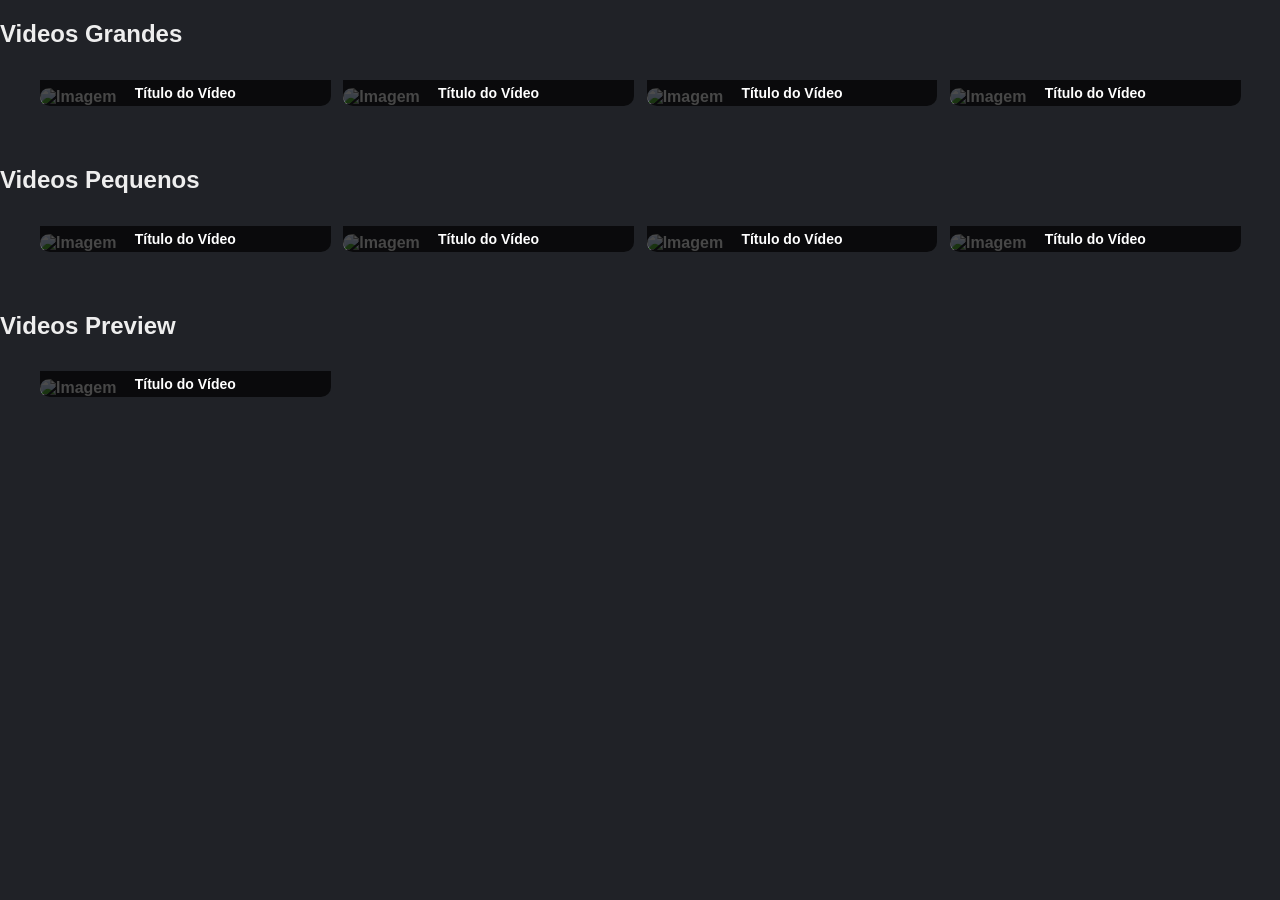
==== index.html @ ce00e16b "Rename index.htm to index.html" ====
<!DOCTYPE html>
<html lang="en">
<head>
  <meta charset="UTF-8">
  <meta name="viewport" content="width=device-width, initial-scale=1.0">
  <link rel="stylesheet" href="styles.css">
  <title>Video Preview Example</title>
</head>
<body>
  <!-- Cabeçalho para Vídeos Grandes -->
  <h2>Videos Grandes</h2>
  <div class="gallery">
    <!-- Container de Mídia 1 -->
    <div class="media-container">
      <img src="https://www.iol.pt/multimedia/oratvi/multimedia/imagem/id/64dd5cfbd34e3ae5b8c4b854/360" alt="Imagem" class="image-preview">
      <video class="media-preview" preload="none" muted>
        <source src="https://www.iol.pt/videos-file/b/a/6/3/64dd5a9f0cf2539120daba63-L-1000k.mp4" type="video/webm">
      </video>
      <div class="media-title">Título do Vídeo</div>
    </div>
    <!-- Container de Mídia 2 -->
    <div class="media-container">
      <img src="https://www.iol.pt/multimedia/oratvi/multimedia/imagem/id/64dde129d34e67a6adb42dc7/200" alt="Imagem" class="image-preview">
      <video class="media-preview" preload="none" muted>
        <source src="https://www.iol.pt/videos-file/5/9/9/4/64ddd60f0cf263c64cee5994-L-1000k.mp4" type="video/webm">
      </video>
      <div class="media-title">Título do Vídeo</div>
    </div>
    <!-- Container de Mídia 3 -->
    <div class="media-container">
      <img src="https://www.iol.pt/multimedia/oratvi/multimedia/imagem/id/64dc7ffbd34e72171a0c2a66/" alt="Imagem" class="image-preview">
      <video class="media-preview" preload="none" muted>
        <source src="https://www.iol.pt/videos-file/3/7/9/9/64dc1ecf0cf23765eb893799-L-1000k.mp4" type="video/webm">
      </video>
      <div class="media-title">Título do Vídeo</div>
    </div>
    <!-- Container de Mídia 4 -->
    <div class="media-container">
      <img src="https://www.iol.pt/multimedia/oratvi/multimedia/imagem/id/64dd32f0d34e72171a0c31cf/" alt="Imagem" class="image-preview">
      <video class="media-preview" preload="none" muted>
        <source src="https://www.iol.pt/videos-file/b/3/3/d/64dd31610cf2539120dab33d-L-1000k.mp4" type="video/webm">
      </video>
      <div class="media-title">Título do Vídeo</div>
    </div>
  </div>

  <!-- Cabeçalho para Vídeos Pequenos -->
  <h2>Videos Pequenos</h2>
  <div class="gallery">
    <!-- Container de Mídia 5 -->
    <div class="media-container">
      <img src="https://www.iol.pt/multimedia/oratvi/multimedia/imagem/id/6256cc030cf2ea367d35f6c1/" alt="Imagem" class="image-preview">
      <video class="media-preview" preload="none" muted>
        <source src="https://www.iol.pt/videos-file/7/c/1/0/6256be8d0cf2ea4f0a447c10-L-1000k.mp4" type="video/webm">
      </video>
      <div class="media-title">Título do Vídeo</div>
    </div>
    <!-- Container de Mídia 6 -->
    <div class="media-container">
      <img src="https://www.iol.pt/multimedia/oratvi/multimedia/imagem/id/636eb97d0cf255d6e139f991/" alt="Imagem" class="image-preview">
      <video class="media-preview" preload="none" muted>
        <source src="https://www.iol.pt/videos-file/3/c/b/4/6256be900cf2f9a86e9e3cb4-L-1000k.mp4" type="video/webm">
      </video>
      <div class="media-title">Título do Vídeo</div>
    </div>
    <!-- Container de Mídia 7 -->
    <div class="media-container">
      <img src="https://www.iol.pt/multimedia/oratvi/multimedia/imagem/id/63639ae40cf2ea367d56aa83/" alt="Imagem" class="image-preview">
      <video class="media-preview" preload="none" muted>
        <source src="https://www.iol.pt/videos-file/e/c/2/d/63639aa60cf26256cd3dec2d-L-1000k.mp4" type="video/webm">
      </video>
      <div class="media-title">Título do Vídeo</div>
    </div>
    <!-- Container de Mídia 8 -->
    <div class="media-container">
      <img src="https://www.iol.pt/multimedia/oratvi/multimedia/imagem/id/62d6f9500cf2ea367d463fff/" alt="Imagem" class="image-preview">
      <video class="media-preview" preload="none" muted>
        <source src="https://www.iol.pt/videos-file/3/b/2/f/62b1ef9c0cf26256cd2a3b2f-L-1000k.mp4" type="video/webm">
      </video>
      <div class="media-title">Título do Vídeo</div>
    </div>
  </div>

  <!-- Cabeçalho para Vídeos Preview -->
  <h2>Videos Preview</h2>
  <div class="gallery">
    <!-- Container de Mídia 9 -->
    <div class="media-container">
      <img src="https://www.ets.org/content/dam/ets-org/general/placeholders/thumbnail-placeholder.jpg" alt="Imagem" class="image-preview">
      <video class="media-preview" preload="none" muted>
        <source src="teste.mp4" type="video/mp4">
      </video>
      <div class="media-title">Título do Vídeo</div>
    </div>
  </div>

  <!-- Inclusão de script JavaScript -->
  <script src="script.js"></script>
</body>
</html>
---- styles.css ----
/* Estilos para o corpo da página */
body {
  background-color: #202227; /* Cor de fundo desejada */
  font-family: "Inter", Arial, Helvetica, sans-serif;
  font-weight: 700;
  color: #eee;
  margin: 0;
  padding: 0;
}

/* Estilos para a galeria de mídia */
.gallery {
  display: flex;
  flex-wrap: wrap;
  justify-content: space-between;
  max-width: 1200px;
  margin: 0 auto;
  padding: 20px;
  align-items: flex-end; 
}

/* Estilos para o título da mídia */
.media-title {
  position: absolute;
  width: 93.3%;
  bottom: 0;
  left: 0;
  background-color: rgba(0, 0, 0, 0.7);
  color: #fff;
  padding: 5px 10px;
  font-size: 14px;
  text-align: center;
  border-bottom-left-radius: 10px;
  border-bottom-right-radius: 10px;
}

/* Estilos para o contêiner da mídia */
.media-container {
  width: calc(25% - 10px);
  height: auto;
  margin-bottom: 20px;
  position: relative;
  cursor: pointer;
  transition: transform 0.3s ease-in-out;
}

/* Efeito de aumento de escala ao passar o mouse sobre o contêiner da mídia */
.media-container:hover {
  transform: scale(1.05);
}

/* Estilos para a imagem de visualização e a mídia */
.image-preview,
.media-preview {
  width: 100%;
  height: auto;
  border-radius: 10px;
  position: relative;
  display: block;
}

/* Oculta a mídia de vídeo por padrão */
.media-preview {
  display: none;
}
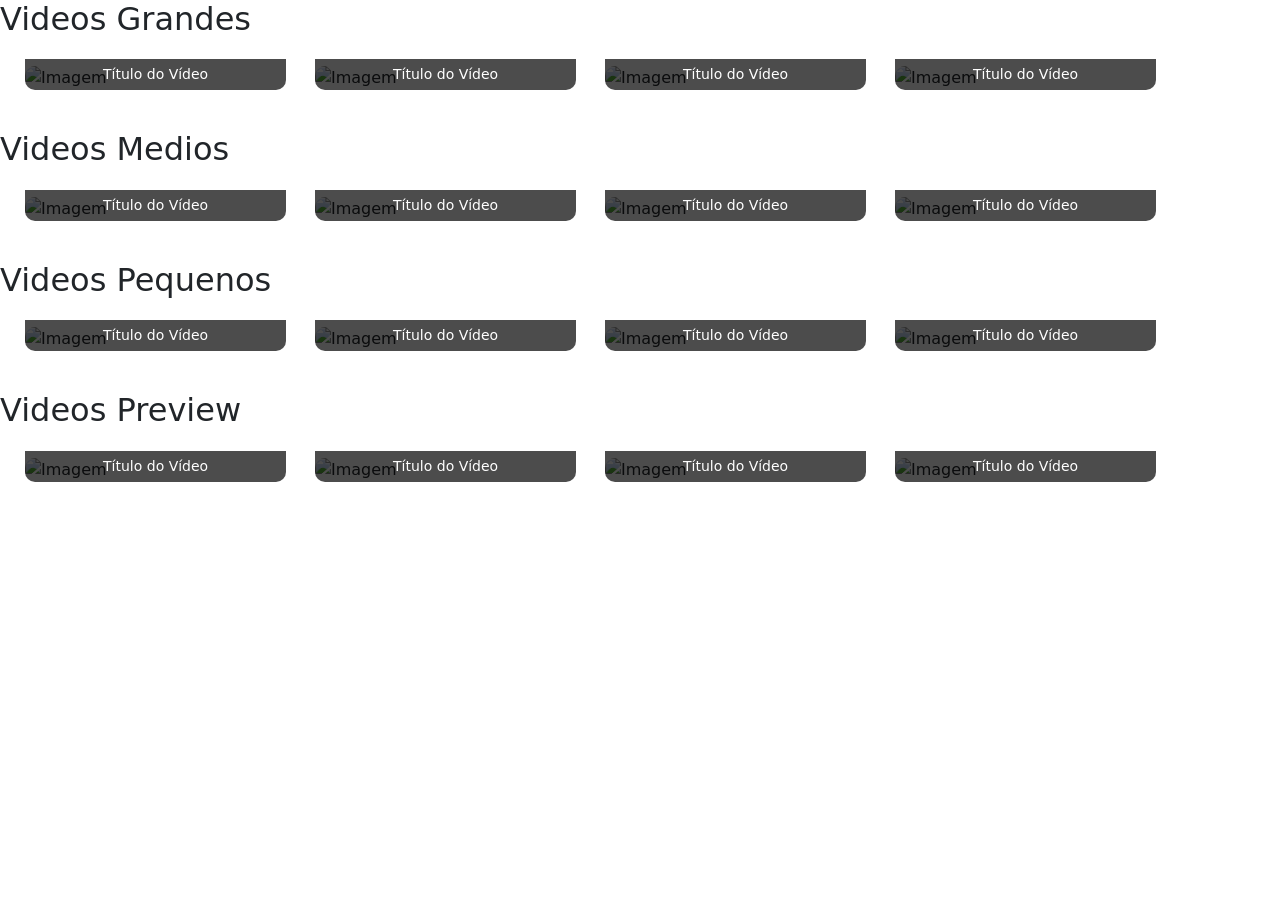
==== commit 575a8340: "Melhorias" ====
--- a/index.html
+++ b/index.html
@@ -4,14 +4,18 @@
   <meta charset="UTF-8">
   <meta name="viewport" content="width=device-width, initial-scale=1.0">
   <link rel="stylesheet" href="styles.css">
+<link rel="stylesheet" href="https://cdn.jsdelivr.net/npm/bootstrap@5.5.0/dist/css/bootstrap.min.css">
+<script src="https://cdn.jsdelivr.net/npm/bootstrap@5.5.0/dist/js/bootstrap.min.js"></script>
+
   <title>Video Preview Example</title>
 </head>
 <body>
   <!-- Cabeçalho para Vídeos Grandes -->
   <h2>Videos Grandes</h2>
-  <div class="gallery">
+  <div class="gallery gallery-large">
     <!-- Container de Mídia 1 -->
-    <div class="media-container">
+    <!-- Adicione a classe "video-trigger" para acionar o modal -->
+    <div class="media-container video-trigger">
       <img src="https://www.iol.pt/multimedia/oratvi/multimedia/imagem/id/64dd5cfbd34e3ae5b8c4b854/360" alt="Imagem" class="image-preview">
       <video class="media-preview" preload="none" muted>
         <source src="https://www.iol.pt/videos-file/b/a/6/3/64dd5a9f0cf2539120daba63-L-1000k.mp4" type="video/webm">
@@ -19,7 +23,8 @@
       <div class="media-title">Título do Vídeo</div>
     </div>
     <!-- Container de Mídia 2 -->
-    <div class="media-container">
+    <!-- Adicione a classe "video-trigger" para acionar o modal -->
+    <div class="media-container video-trigger">
       <img src="https://www.iol.pt/multimedia/oratvi/multimedia/imagem/id/64dde129d34e67a6adb42dc7/200" alt="Imagem" class="image-preview">
       <video class="media-preview" preload="none" muted>
         <source src="https://www.iol.pt/videos-file/5/9/9/4/64ddd60f0cf263c64cee5994-L-1000k.mp4" type="video/webm">
@@ -27,7 +32,7 @@
       <div class="media-title">Título do Vídeo</div>
     </div>
     <!-- Container de Mídia 3 -->
-    <div class="media-container">
+    <div class="media-container video-trigger">
       <img src="https://www.iol.pt/multimedia/oratvi/multimedia/imagem/id/64dc7ffbd34e72171a0c2a66/" alt="Imagem" class="image-preview">
       <video class="media-preview" preload="none" muted>
         <source src="https://www.iol.pt/videos-file/3/7/9/9/64dc1ecf0cf23765eb893799-L-1000k.mp4" type="video/webm">
@@ -35,10 +40,49 @@
       <div class="media-title">Título do Vídeo</div>
     </div>
     <!-- Container de Mídia 4 -->
-    <div class="media-container">
-      <img src="https://www.iol.pt/multimedia/oratvi/multimedia/imagem/id/64dd32f0d34e72171a0c31cf/" alt="Imagem" class="image-preview">
+    <div class="media-container video-trigger">
+      <img src="https://www.iol.pt/multimedia/oratvi/multimedia/imagem/id/64e5cd38d34e65afa2f49cc0/" alt="Imagem" class="image-preview">
       <video class="media-preview" preload="none" muted>
-        <source src="https://www.iol.pt/videos-file/b/3/3/d/64dd31610cf2539120dab33d-L-1000k.mp4" type="video/webm">
+        <source src="https://www.iol.pt/videos-file/9/5/6/7/64e564160cf2ebafa99b9567-L-1000k.mp4" type="video/webm">
+      </video>
+      <div class="media-title">Título do Vídeo</div>
+    </div>
+ </div>
+  <h2>Videos Medios</h2>
+  <div class="gallery gallery-medium">
+    <!-- Container de Mídia 1 -->
+    <!-- Adicione a classe "video-trigger" para acionar o modal -->
+   
+ <div class="media-container video-trigger">
+      <img src="https://www.iol.pt/multimedia/oratvi/multimedia/imagem/id/646558ecd34ef47b8753f948/" alt="Imagem" class="image-preview">
+      <video class="media-preview" preload="none" muted>
+        <source src="https://www.iol.pt/videos-file/4/6/8/6/6465564a0cf2cf9225074686-L-1000k.mp4" type="video/webm">
+      </video>
+      <div class="media-title">Título do Vídeo</div>
+    </div>
+  
+ <div class="media-container video-trigger">
+      <img src="https://www.iol.pt/multimedia/oratvi/multimedia/imagem/id/64e5eb3cd34e371fc0b6ea8f/" alt="Imagem" class="image-preview">
+      <video class="media-preview" preload="none" muted>
+        <source src="https://www.iol.pt/videos-file/b/f/f/1/64e5df850cf25f99537fbff1-L-1000k.mp4" type="video/webm">
+      </video>
+      <div class="media-title">Título do Vídeo</div>
+    </div>
+ 
+
+ <div class="media-container video-trigger">
+      <img src="https://www.iol.pt/multimedia/oratvi/multimedia/imagem/id/64d9454cd34e72171a0c1c85/" alt="Imagem" class="image-preview">
+      <video class="media-preview" preload="none" muted>
+        <source src="https://www.iol.pt/videos-file/4/d/7/7/64d9445e0cf2f892b4944d77-L-1000k.mp4" type="video/webm">
+      </video>
+      <div class="media-title">Título do Vídeo</div>
+    </div>
+  
+
+ <div class="media-container video-trigger">
+      <img src="https://www.iol.pt/multimedia/oratvi/multimedia/imagem/id/64e52503d34e371fc0b6e72b/" alt="Imagem" class="image-preview">
+      <video class="media-preview" preload="none" muted>
+        <source src="https://www.iol.pt/videos-file/3/d/b/5/64e4fd300cf265bc967d3db5-L-1000k.mp4" type="video/webm">
       </video>
       <div class="media-title">Título do Vídeo</div>
     </div>
@@ -46,17 +90,18 @@
 
   <!-- Cabeçalho para Vídeos Pequenos -->
   <h2>Videos Pequenos</h2>
-  <div class="gallery">
+  <div class="gallery gallery-small">
     <!-- Container de Mídia 5 -->
-    <div class="media-container">
-      <img src="https://www.iol.pt/multimedia/oratvi/multimedia/imagem/id/6256cc030cf2ea367d35f6c1/" alt="Imagem" class="image-preview">
+    <div class="media-container video-trigger">
+      <img src="https://www.iol.pt/multimedia/oratvi/multimedia/imagem/id/64dd32f0d34e72171a0c31cf/" alt="Imagem" class="image-preview">
       <video class="media-preview" preload="none" muted>
-        <source src="https://www.iol.pt/videos-file/7/c/1/0/6256be8d0cf2ea4f0a447c10-L-1000k.mp4" type="video/webm">
+        <source src="https://www.iol.pt/videos-file/b/3/3/d/64dd31610cf2539120dab33d-L-1000k.mp4" type="video/webm">
       </video>
       <div class="media-title">Título do Vídeo</div>
     </div>
+  
     <!-- Container de Mídia 6 -->
-    <div class="media-container">
+    <div class="media-container video-trigger">
       <img src="https://www.iol.pt/multimedia/oratvi/multimedia/imagem/id/636eb97d0cf255d6e139f991/" alt="Imagem" class="image-preview">
       <video class="media-preview" preload="none" muted>
         <source src="https://www.iol.pt/videos-file/3/c/b/4/6256be900cf2f9a86e9e3cb4-L-1000k.mp4" type="video/webm">
@@ -64,7 +109,7 @@
       <div class="media-title">Título do Vídeo</div>
     </div>
     <!-- Container de Mídia 7 -->
-    <div class="media-container">
+    <div class="media-container video-trigger">
       <img src="https://www.iol.pt/multimedia/oratvi/multimedia/imagem/id/63639ae40cf2ea367d56aa83/" alt="Imagem" class="image-preview">
       <video class="media-preview" preload="none" muted>
         <source src="https://www.iol.pt/videos-file/e/c/2/d/63639aa60cf26256cd3dec2d-L-1000k.mp4" type="video/webm">
@@ -72,10 +117,10 @@
       <div class="media-title">Título do Vídeo</div>
     </div>
     <!-- Container de Mídia 8 -->
-    <div class="media-container">
-      <img src="https://www.iol.pt/multimedia/oratvi/multimedia/imagem/id/62d6f9500cf2ea367d463fff/" alt="Imagem" class="image-preview">
+    <div class="media-container video-trigger">
+      <img src="https://www.iol.pt/multimedia/oratvi/multimedia/imagem/id/64e11d49d34e65afa2f48462/" alt="Imagem" class="image-preview">
       <video class="media-preview" preload="none" muted>
-        <source src="https://www.iol.pt/videos-file/3/b/2/f/62b1ef9c0cf26256cd2a3b2f-L-1000k.mp4" type="video/webm">
+        <source src="https://www.iol.pt/videos-file/3/c/7/6/64e11afd0cf2ebafa99b3c76-L-1000k.mp4" type="video/webm">
       </video>
       <div class="media-title">Título do Vídeo</div>
     </div>
@@ -83,17 +128,50 @@
 
   <!-- Cabeçalho para Vídeos Preview -->
   <h2>Videos Preview</h2>
-  <div class="gallery">
+  <div class="gallery gallery-preview">
     <!-- Container de Mídia 9 -->
-    <div class="media-container">
-      <img src="https://www.ets.org/content/dam/ets-org/general/placeholders/thumbnail-placeholder.jpg" alt="Imagem" class="image-preview">
+    <div class="media-container video-trigger">
+      <img src="http://www.iol.pt/videos-file/63935e9b0cf27230dc1c7e5d/The%20Last%20of%20Us%20Official-thumb.0000004.jpg" alt="Imagem" class="image-preview">
       <video class="media-preview" preload="none" muted>
-        <source src="teste.mp4" type="video/mp4">
+        <source src="teste1.mp4" type="video/mp4">
+      </video>
+      <div class="media-title">Título do Vídeo</div>
+    </div>
+  <div class="media-container video-trigger">
+      <img src="http://www.iol.pt/videos-file/63935e9b0cf27230dc1c7e5d/The%20Last%20of%20Us%20Official-thumb.0000003.jpg" alt="Imagem" class="image-preview">
+      <video class="media-preview" preload="none" muted>
+        <source src="teste2.mp4" type="video/mp4">
+      </video>
+      <div class="media-title">Título do Vídeo</div>
+    </div>
+  <div class="media-container video-trigger">
+      <img src="http://www.iol.pt/videos-file/63935e9b0cf27230dc1c7e5d/The%20Last%20of%20Us%20Official-thumb.0000005.jpg" alt="Imagem" class="image-preview">
+      <video class="media-preview" preload="none" muted>
+        <source src="teste3.mp4" type="video/mp4">
+      </video>
+      <div class="media-title">Título do Vídeo</div>
+    </div>
+  <div class="media-container video-trigger">
+      <img src="http://www.iol.pt/videos-file/63935e9b0cf27230dc1c7e5d/The%20Last%20of%20Us%20Official-thumb.0000006.jpg" alt="Imagem" class="image-preview">
+      <video class="media-preview" preload="none" muted>
+        <source src="teste4.mp4" type="video/mp4">
       </video>
       <div class="media-title">Título do Vídeo</div>
     </div>
   </div>
 
+<!-- Adicione um modal para exibir o vídeo completo -->
+<div class="modal" id="videoModal">
+  <div class="modal-content">
+    <span class="close" id="closeModal">&times;</span>
+    <video id="fullVideo" controls>
+      <!-- Inclua aqui a origem do vídeo completo -->
+      <source src="" type="video/mp4">
+    </video>
+  </div>
+</div>
+
+
   <!-- Inclusão de script JavaScript -->
   <script src="script.js"></script>
 </body>
--- a/styles.css
+++ b/styles.css
@@ -1,6 +1,6 @@
 /* Estilos para o corpo da página */
 body {
-  background-color: #202227; /* Cor de fundo desejada */
+  background-color: #202227;
   font-family: "Inter", Arial, Helvetica, sans-serif;
   font-weight: 700;
   color: #eee;
@@ -12,11 +12,10 @@
 .gallery {
   display: flex;
   flex-wrap: wrap;
-  justify-content: space-between;
+  justify-content: flex-start;
   max-width: 1200px;
-  margin: 0 auto;
   padding: 20px;
-  align-items: flex-end; 
+  align-items: flex-end;
 }
 
 /* Estilos para o título da mídia */
@@ -37,13 +36,14 @@
 /* Estilos para o contêiner da mídia */
 .media-container {
   width: calc(25% - 10px);
+  flex-grow: 1; /* Faz com que os itens preencham o espaço disponível */
   height: auto;
-  margin-bottom: 20px;
+  margin: 0 5px 20px; /* Espaçamento entre os itens */
   position: relative;
   cursor: pointer;
-  transition: transform 0.3s ease-in-out;
+  transition: transform 0.3s ease-in-out; 
 }
-
+/* Efeito de aumento de escala ao passar o mouse sobre o contêiner da mídia */
 /* Efeito de aumento de escala ao passar o mouse sobre o contêiner da mídia */
 .media-container:hover {
   transform: scale(1.05);
@@ -59,7 +59,135 @@
   display: block;
 }
 
+.gallery.preview {
+  display: flex;
+  flex-wrap: wrap;
+  justify-content: space-between;
+  max-width: 1200px;
+  margin: 0 auto;
+  padding: 20px;
+  align-items: flex-end;
+}
+
+/* Estilos para o contêiner de vídeo na seção "Videos Preview" */
+.media-container.preview {
+  width: calc(25% - 10px);
+  height: auto;
+  margin-bottom: 20px;
+  position: relative;
+  cursor: pointer;
+  transition: transform 0.3s ease-in-out;
+}
+
+/* Efeito de aumento de escala ao passar o mouse sobre o contêiner de vídeo */
+.media-container.preview:hover {
+  transform: scale(1.05);
+}
+
+/* Estilos para a imagem de visualização e o vídeo na seção "Videos Preview" */
+.image-preview.preview,
+.media-preview.preview {
+  width: 100%;
+  height: auto;
+  border-radius: 10px;
+  position: relative;
+  display: block;
+}
+
+/* Oculta o vídeo por padrão na seção "Videos Preview" */
+.media-preview.preview {
+  display: none;
+}
+
+/* Estilos para o modal */
+.modal.preview {
+  position: fixed;
+  z-index: 1;
+  left: 0;
+  top: 0;
+  width: 100%;
+  height: 100%;
+  background-color: rgba(0, 0, 0, 0.7);
+  display: none; /* Inicialmente oculto */
+  justify-content: center;
+  align-items: center;
+  overflow: hidden;
+}
+
+.modal-content.preview {
+  background-color: #fff;
+  text-align: center;
+  padding: 20px;
+  max-width: 90%;
+  max-height: 90%;
+  width: auto;
+  height: auto;
+  border-radius: 10px;
+  box-shadow: 0 4px 8px 0 rgba(0, 0, 0, 0.2);
+  position: relative;
+}
+
+.close.preview {
+  position: absolute;
+  top: 10px;
+  right: 10px;
+  font-size: 25px;
+  font-weight: bold;
+  cursor: pointer;
+}
+
+
 /* Oculta a mídia de vídeo por padrão */
 .media-preview {
   display: none;
 }
+/* Estilos para o modal */
+/* Estilos para o modal */
+/* Estilos para o modal */
+/* Oculta a mídia de vídeo por padrão */
+/* Estilos para o modal */
+.modal {
+  position: fixed;
+  z-index: 1;
+  left: 0;
+  top: 0;
+  width: 100%;
+  height: 100%;
+  background-color: rgba(0, 0, 0, 0.7);
+  display: none; /* Inicialmente oculto */
+  justify-content: center;
+  align-items: center;
+  overflow: hidden;
+}
+.modal-content {
+  background-color: #fff;
+  text-align: center;
+  padding: 20px;
+  max-width: 800px; /* Largura máxima fixa */
+  height: 500px; /* Altura fixa */
+  border-radius: 10px;
+  box-shadow: 0 4px 8px 0 rgba(0, 0, 0, 0.2);
+  position: relative;
+  transform: translate(0%, 0%); /* Ajuste de posição */
+  margin: auto; /* Centralize na tela */
+}
+
+.close {
+  position: absolute;
+  top: 10px;
+  right: 10px;
+  font-size: 25px;
+  font-weight: bold;
+  cursor: pointer;
+}
+
+/* Outros estilos CSS permanecem inalterados */
+
+
+/* Outros estilos CSS permanecem inalterados */
+
+/* Estilos para o player de vídeo dentro do modal */
+#fullVideo {
+  width: 800px; /* Largura fixa */
+  height: 450px; /* Altura fixa */
+}
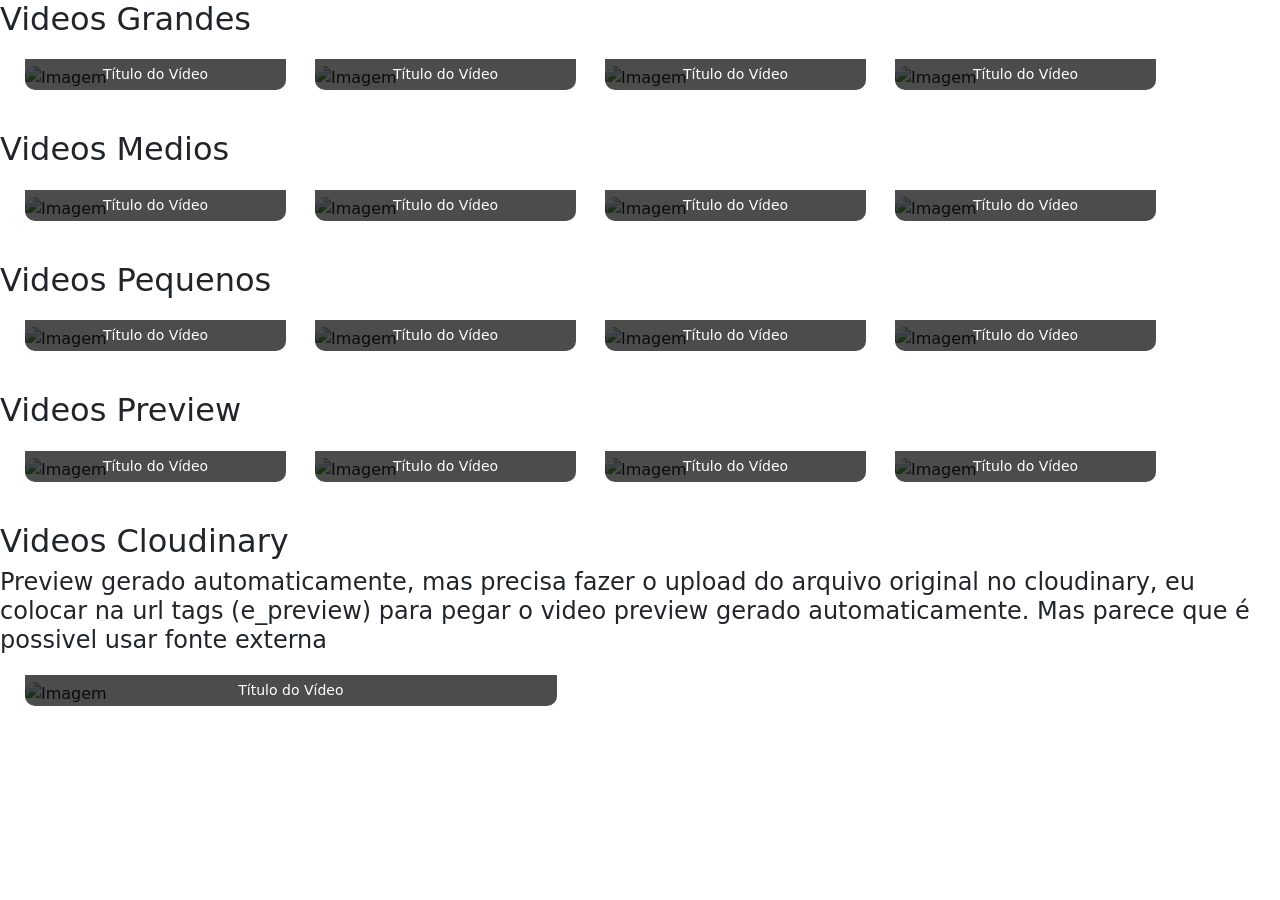
==== commit cf712982: "Video Cloudinary" ====
--- a/index.html
+++ b/index.html
@@ -160,6 +160,26 @@
     </div>
   </div>
 
+ <!-- Cabeçalho para Vídeos Preview -->
+  <h2>Videos Cloudinary</h2>
+<h4>Preview gerado automaticamente, mas precisa fazer o upload do arquivo original no cloudinary, eu colocar na url tags (e_preview) para pegar o video preview gerado automaticamente. Mas parece que é possivel usar fonte externa</h4>
+  <div class="gallery gallery-preview">
+    <!-- Container de Mídia 9 -->
+    <div class="media-container video-trigger">
+      <img src="http://www.iol.pt/videos-file/63935e9b0cf27230dc1c7e5d/The%20Last%20of%20Us%20Official-thumb.0000005.jpg" alt="Imagem" class="image-preview">
+      <video class="media-preview" preload="none" muted>
+        <source src="https://res.cloudinary.com/dv7tthppm/video/upload/e_preview:duration_6:max_seg_5:min_seg_dur_3/v1692887776/c2nq9rspuxdoevw9m2ll" type="video/mp4">
+      </video>
+      <div class="media-title">Título do Vídeo</div>
+    </div>
+  <div class="media-container video-trigger">
+    
+  <div class="media-container video-trigger">
+      
+  <div class="media-container video-trigger">
+     
+  </div>
+
 <!-- Adicione um modal para exibir o vídeo completo -->
 <div class="modal" id="videoModal">
   <div class="modal-content">
